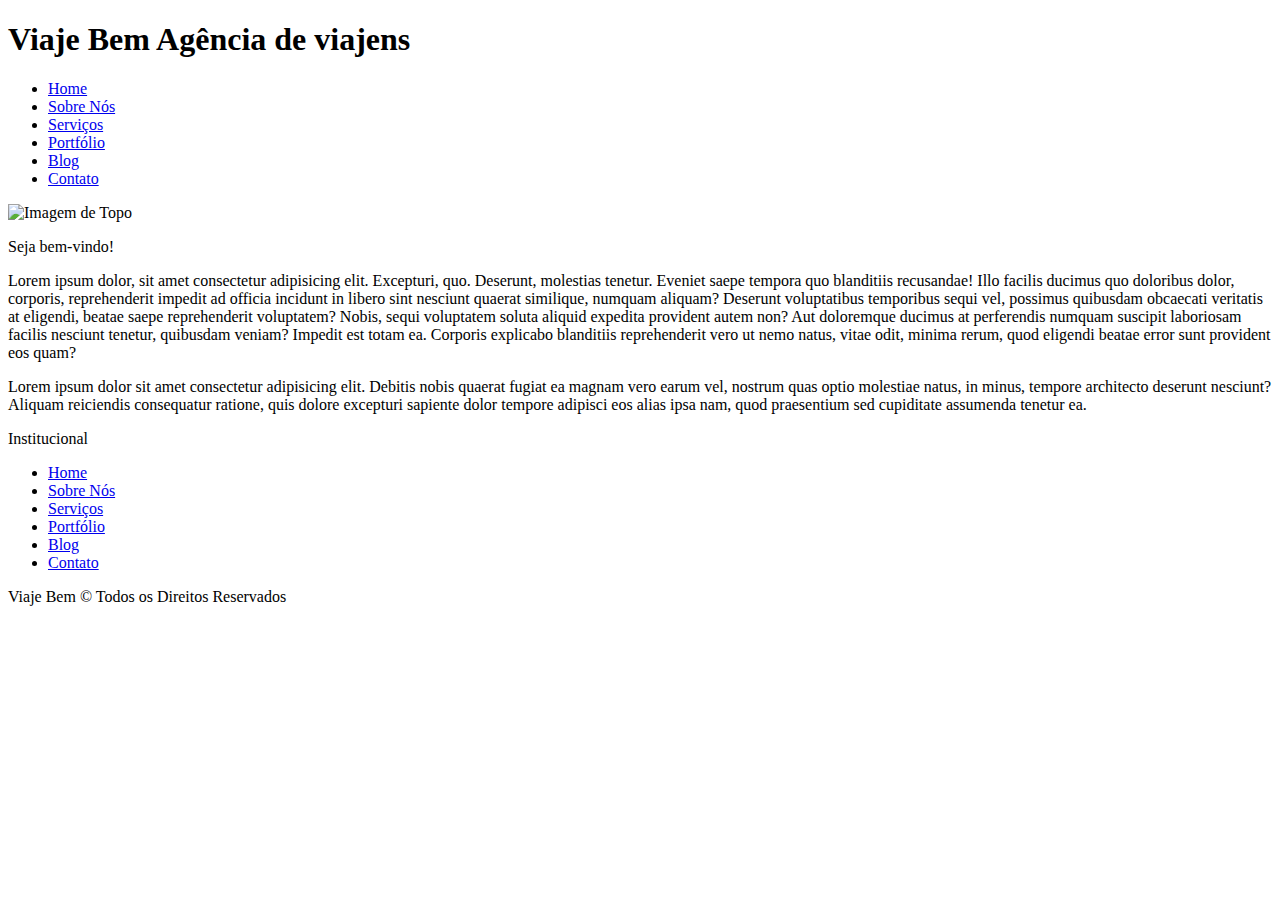
==== index.html @ 993694a4 "Commit inicial master" ====
<!DOCTYPE html>
<html lang="en">
<head>
    <meta charset="UTF-8">
    <meta name="viewport" content="width=device-width, initial-scale=1.0">
    <title>Viaje Bem</title>
</head>
<body>
    <header>
        <div class="title-container">
            <h1>Viaje Bem Agência de viajens</h1>
        </div>
        <div class="nav-container">
            <nav>
                <ul>
                    <li><a href="index.html">Home</a></li>
                    <li><a href="sobre.html">Sobre Nós</a></li>
                    <li><a href="servicos.html">Serviços</a></li>
                    <li><a href="portfolio.html">Portfólio</a></li>
                    <li><a href="blog.html">Blog</a></li>
                    <li><a href="contato.html">Contato</a></li>
                </ul>
            </nav>
        </div>
        <img src="img/topo.jpg" alt="Imagem de Topo" width="750px">
    </header>
    <p>Seja bem-vindo!</p>
    <p>Lorem ipsum dolor, sit amet consectetur adipisicing elit. Excepturi, quo. Deserunt, molestias tenetur. Eveniet saepe tempora quo blanditiis recusandae! Illo facilis ducimus quo doloribus dolor, corporis, reprehenderit impedit ad officia incidunt in libero sint nesciunt quaerat similique, numquam aliquam? Deserunt voluptatibus temporibus sequi vel, possimus quibusdam obcaecati veritatis at eligendi, beatae saepe reprehenderit voluptatem? Nobis, sequi voluptatem soluta aliquid expedita provident autem non? Aut doloremque ducimus at perferendis numquam suscipit laboriosam facilis nesciunt tenetur, quibusdam veniam? Impedit est totam ea. Corporis explicabo blanditiis reprehenderit vero ut nemo natus, vitae odit, minima rerum, quod eligendi beatae error sunt provident eos quam?</p>
    <p>Lorem ipsum dolor sit amet consectetur adipisicing elit. Debitis nobis quaerat fugiat ea magnam vero earum vel, nostrum quas optio molestiae natus, in minus, tempore architecto deserunt nesciunt? Aliquam reiciendis consequatur ratione, quis dolore excepturi sapiente dolor tempore adipisci eos alias ipsa nam, quod praesentium sed cupiditate assumenda tenetur ea.</p>
    <footer>
        <div>
            <p>Institucional</p>
            <ul>
                <li><a href="index.html">Home</a></li>
                <li><a href="sobre.html">Sobre Nós</a></li>
                <li><a href="servicos.html">Serviços</a></li>
                <li><a href="portfolio.html">Portfólio</a></li>
                <li><a href="blog.html">Blog</a></li>
                <li><a href="contato.html">Contato</a></li>
            </ul>
        </div>
        <div>
            <p>Viaje Bem &copy; Todos os Direitos Reservados</p>
        </div>
    </footer>
</body>
</html>
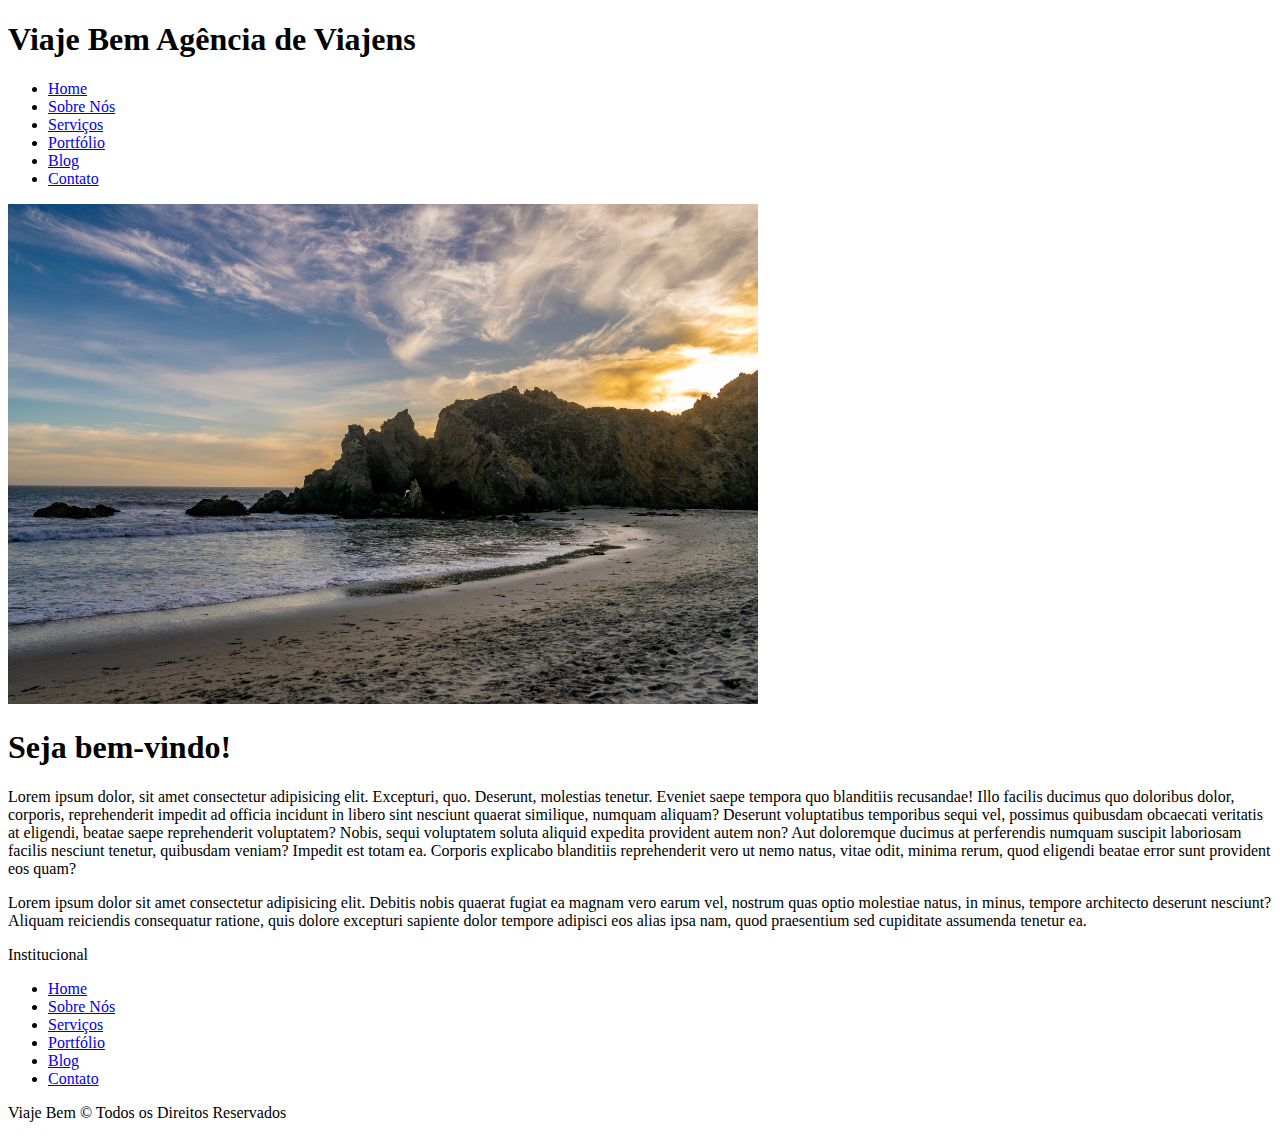
==== commit 90c3c4b4: "Correções Feature 1" ====
--- a/index.html
+++ b/index.html
@@ -1,15 +1,17 @@
 <!DOCTYPE html>
-<html lang="en">
+<html lang="pt-BR">
 <head>
     <meta charset="UTF-8">
     <meta name="viewport" content="width=device-width, initial-scale=1.0">
+    <meta name="description" content="Agência de Viagens">
+    <meta name="keywords" content="Viagens, agência, viajar, férias">
+    <meta name="author" content="Viaje Bem - Agência de Viagens">
     <title>Viaje Bem</title>
 </head>
 <body>
-    <header>
-        <div class="title-container">
-            <h1>Viaje Bem Agência de viajens</h1>
-        </div>
+    <div class="title-container">
+        <h1>Viaje Bem Agência de Viajens</h1>
+    </div>
         <div class="nav-container">
             <nav>
                 <ul>
@@ -24,9 +26,11 @@
         </div>
         <img src="img/topo.jpg" alt="Imagem de Topo" width="750px">
     </header>
-    <p>Seja bem-vindo!</p>
-    <p>Lorem ipsum dolor, sit amet consectetur adipisicing elit. Excepturi, quo. Deserunt, molestias tenetur. Eveniet saepe tempora quo blanditiis recusandae! Illo facilis ducimus quo doloribus dolor, corporis, reprehenderit impedit ad officia incidunt in libero sint nesciunt quaerat similique, numquam aliquam? Deserunt voluptatibus temporibus sequi vel, possimus quibusdam obcaecati veritatis at eligendi, beatae saepe reprehenderit voluptatem? Nobis, sequi voluptatem soluta aliquid expedita provident autem non? Aut doloremque ducimus at perferendis numquam suscipit laboriosam facilis nesciunt tenetur, quibusdam veniam? Impedit est totam ea. Corporis explicabo blanditiis reprehenderit vero ut nemo natus, vitae odit, minima rerum, quod eligendi beatae error sunt provident eos quam?</p>
-    <p>Lorem ipsum dolor sit amet consectetur adipisicing elit. Debitis nobis quaerat fugiat ea magnam vero earum vel, nostrum quas optio molestiae natus, in minus, tempore architecto deserunt nesciunt? Aliquam reiciendis consequatur ratione, quis dolore excepturi sapiente dolor tempore adipisci eos alias ipsa nam, quod praesentium sed cupiditate assumenda tenetur ea.</p>
+    <div>
+        <h1>Seja bem-vindo!</h1>
+        <p>Lorem ipsum dolor, sit amet consectetur adipisicing elit. Excepturi, quo. Deserunt, molestias tenetur. Eveniet saepe tempora quo blanditiis recusandae! Illo facilis ducimus quo doloribus dolor, corporis, reprehenderit impedit ad officia incidunt in libero sint nesciunt quaerat similique, numquam aliquam? Deserunt voluptatibus temporibus sequi vel, possimus quibusdam obcaecati veritatis at eligendi, beatae saepe reprehenderit voluptatem? Nobis, sequi voluptatem soluta aliquid expedita provident autem non? Aut doloremque ducimus at perferendis numquam suscipit laboriosam facilis nesciunt tenetur, quibusdam veniam? Impedit est totam ea. Corporis explicabo blanditiis reprehenderit vero ut nemo natus, vitae odit, minima rerum, quod eligendi beatae error sunt provident eos quam?</p>
+        <p>Lorem ipsum dolor sit amet consectetur adipisicing elit. Debitis nobis quaerat fugiat ea magnam vero earum vel, nostrum quas optio molestiae natus, in minus, tempore architecto deserunt nesciunt? Aliquam reiciendis consequatur ratione, quis dolore excepturi sapiente dolor tempore adipisci eos alias ipsa nam, quod praesentium sed cupiditate assumenda tenetur ea.</p>    
+    </div>
     <footer>
         <div>
             <p>Institucional</p>
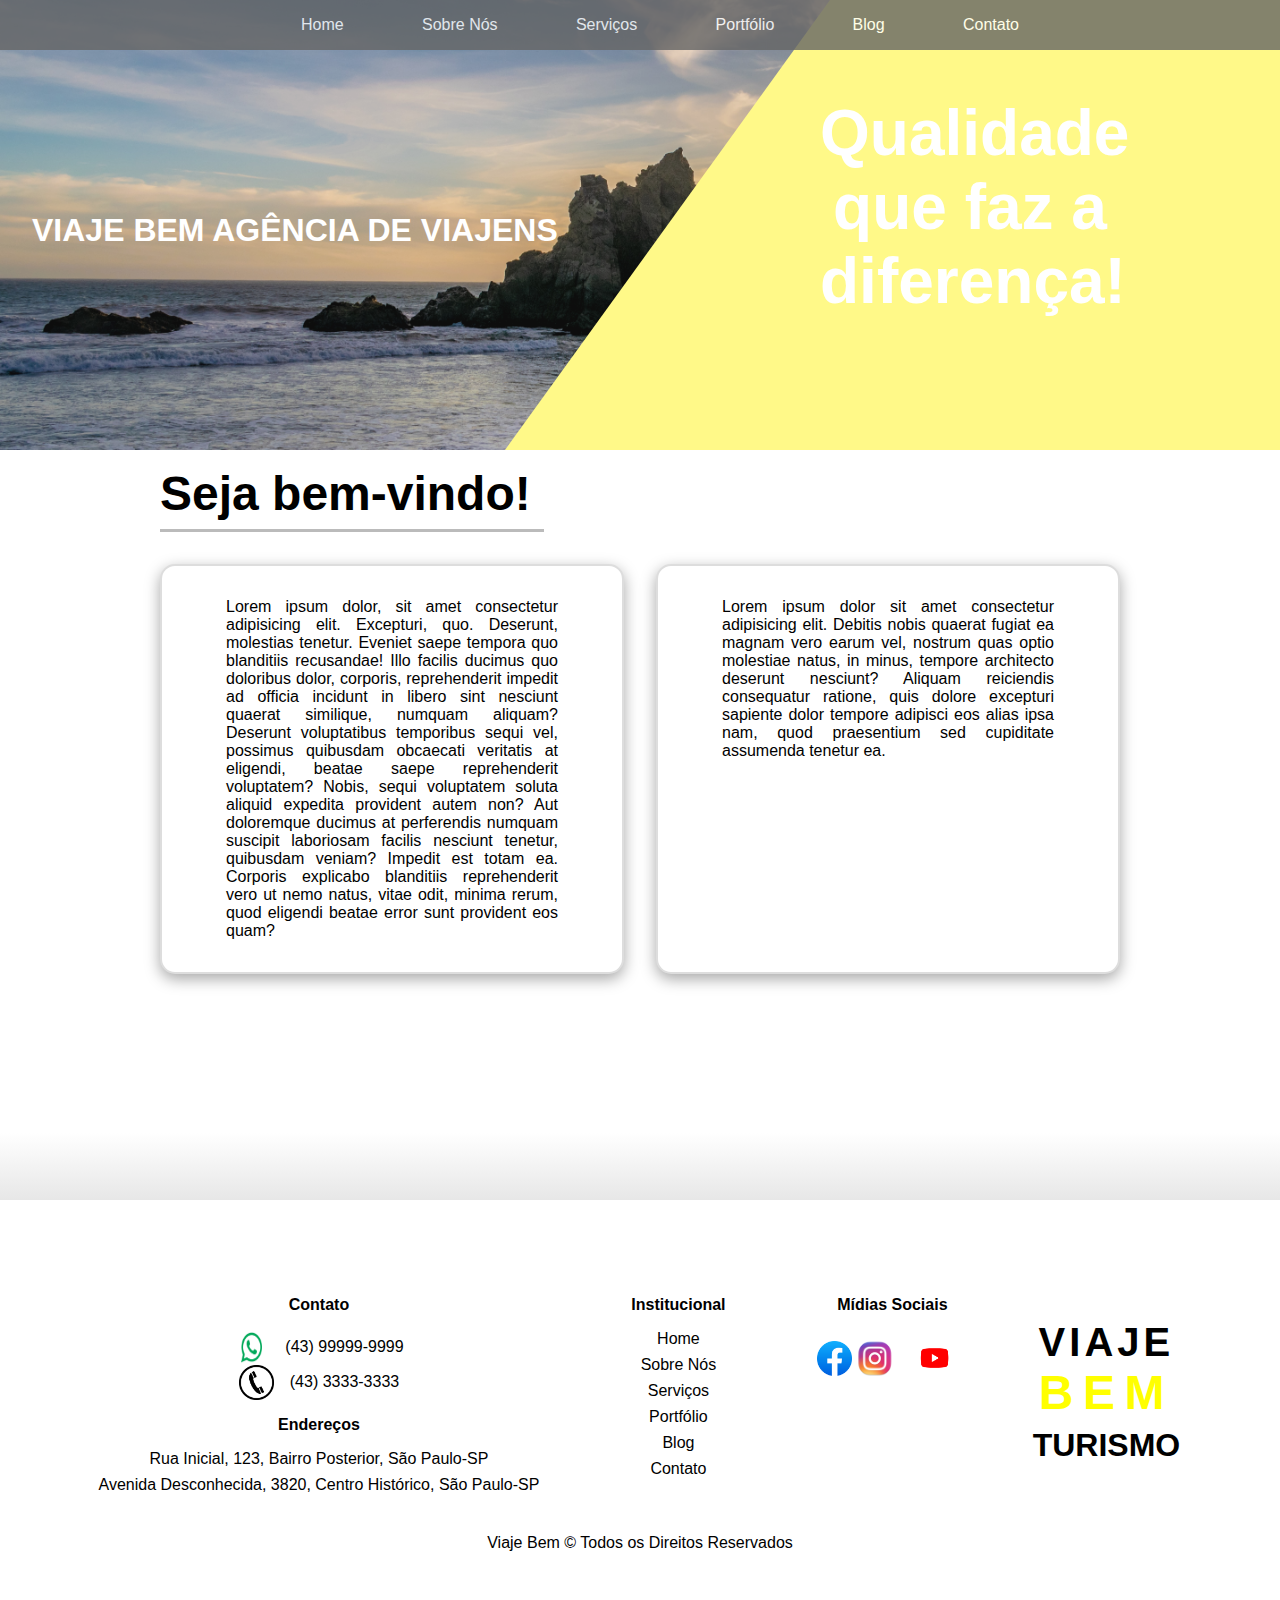
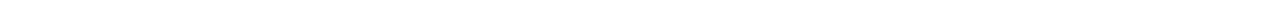
==== commit 518defb3: "Alterações de Layout" ====
--- a/index.html
+++ b/index.html
@@ -7,43 +7,87 @@
     <meta name="keywords" content="Viagens, agência, viajar, férias">
     <meta name="author" content="Viaje Bem - Agência de Viagens">
     <title>Viaje Bem</title>
+    <link rel="stylesheet" href="css/styles.css">
 </head>
 <body>
-    <div class="title-container">
-        <h1>Viaje Bem Agência de Viajens</h1>
-    </div>
-        <div class="nav-container">
-            <nav>
-                <ul>
-                    <li><a href="index.html">Home</a></li>
-                    <li><a href="sobre.html">Sobre Nós</a></li>
-                    <li><a href="servicos.html">Serviços</a></li>
-                    <li><a href="portfolio.html">Portfólio</a></li>
-                    <li><a href="blog.html">Blog</a></li>
-                    <li><a href="contato.html">Contato</a></li>
-                </ul>
-            </nav>
+    <header>
+        <div class="top-image-container">
+            <div class="title-container">
+                <h1>Viaje Bem Agência de Viajens</h1>
+            </div>
+            <div class="nav-container">
+                <nav>
+                    <ul>
+                        <li><a href="index.html" class="nav-link">Home</a></li>
+                        <li><a href="sobre.html" class="nav-link">Sobre Nós</a></li>
+                        <li><a href="servicos.html" class="nav-link">Serviços</a></li>
+                        <li><a href="portfolio.html" class="nav-link">Portfólio</a></li>
+                        <li><a href="blog.html" class="nav-link">Blog</a></li>
+                        <li><a href="contato.html" class="nav-link">Contato</a></li>
+                    </ul>
+                </nav>
+            </div>
+            <img src="img/topo.jpg" alt="Imagem de Topo" class="top-image">
+            <div class="animated-background"></div>
+            <p class="top-image-animated-text">Qualidade que faz a diferença!</p>
         </div>
-        <img src="img/topo.jpg" alt="Imagem de Topo" width="750px">
     </header>
-    <div>
-        <h1>Seja bem-vindo!</h1>
-        <p>Lorem ipsum dolor, sit amet consectetur adipisicing elit. Excepturi, quo. Deserunt, molestias tenetur. Eveniet saepe tempora quo blanditiis recusandae! Illo facilis ducimus quo doloribus dolor, corporis, reprehenderit impedit ad officia incidunt in libero sint nesciunt quaerat similique, numquam aliquam? Deserunt voluptatibus temporibus sequi vel, possimus quibusdam obcaecati veritatis at eligendi, beatae saepe reprehenderit voluptatem? Nobis, sequi voluptatem soluta aliquid expedita provident autem non? Aut doloremque ducimus at perferendis numquam suscipit laboriosam facilis nesciunt tenetur, quibusdam veniam? Impedit est totam ea. Corporis explicabo blanditiis reprehenderit vero ut nemo natus, vitae odit, minima rerum, quod eligendi beatae error sunt provident eos quam?</p>
-        <p>Lorem ipsum dolor sit amet consectetur adipisicing elit. Debitis nobis quaerat fugiat ea magnam vero earum vel, nostrum quas optio molestiae natus, in minus, tempore architecto deserunt nesciunt? Aliquam reiciendis consequatur ratione, quis dolore excepturi sapiente dolor tempore adipisci eos alias ipsa nam, quod praesentium sed cupiditate assumenda tenetur ea.</p>    
+    <div class="main-content">
+        <div class="container">
+            <div class="page-title-container">
+                <h1 class="page-title">Seja bem-vindo!</h1>
+                <div class="page-title-border"></div>
+            </div>
+            <div class="content-card-container">
+                <div class="content-card">
+                    <p class="text-content">Lorem ipsum dolor, sit amet consectetur adipisicing elit. Excepturi, quo. Deserunt, molestias tenetur. Eveniet saepe tempora quo blanditiis recusandae! Illo facilis ducimus quo doloribus dolor, corporis, reprehenderit impedit ad officia incidunt in libero sint nesciunt quaerat similique, numquam aliquam? Deserunt voluptatibus temporibus sequi vel, possimus quibusdam obcaecati veritatis at eligendi, beatae saepe reprehenderit voluptatem? Nobis, sequi voluptatem soluta aliquid expedita provident autem non? Aut doloremque ducimus at perferendis numquam suscipit laboriosam facilis nesciunt tenetur, quibusdam veniam? Impedit est totam ea. Corporis explicabo blanditiis reprehenderit vero ut nemo natus, vitae odit, minima rerum, quod eligendi beatae error sunt provident eos quam?</p>
+                </div>
+                <div class="content-card">
+                    <p class="text-content">Lorem ipsum dolor sit amet consectetur adipisicing elit. Debitis nobis quaerat fugiat ea magnam vero earum vel, nostrum quas optio molestiae natus, in minus, tempore architecto deserunt nesciunt? Aliquam reiciendis consequatur ratione, quis dolore excepturi sapiente dolor tempore adipisci eos alias ipsa nam, quod praesentium sed cupiditate assumenda tenetur ea.</p>  
+                </div>
+            </div>
+        </div>
     </div>
     <footer>
-        <div>
-            <p>Institucional</p>
-            <ul>
-                <li><a href="index.html">Home</a></li>
-                <li><a href="sobre.html">Sobre Nós</a></li>
-                <li><a href="servicos.html">Serviços</a></li>
-                <li><a href="portfolio.html">Portfólio</a></li>
-                <li><a href="blog.html">Blog</a></li>
-                <li><a href="contato.html">Contato</a></li>
-            </ul>
+        <div class="footer-top-section">
+            <div class="footer-company-info">
+                <p class="footer-info-title"><a href="contato.html" class="footer-link">Contato</a></p>
+                <div class="footer-info-container">
+                    <img src="img/social-media-logos/whatsapp_small_logo.png" alt="Logotipo Whatsapp">
+                    <p class="footer-info-text"><span>(43) 99999-9999</span></p>
+                </div>
+                <div class="footer-info-container">
+                    <img src="img/icons/phone.jpg" alt="Logotipo Telefone">
+                    <p class="footer-info-text"><span>(43) 3333-3333</span></p>
+                </div>
+                <p class="footer-info-title">Endereços</p>
+                <p class="footer-info-text">Rua Inicial, 123, Bairro Posterior, São Paulo-SP</p>
+                <p class="footer-info-text">Avenida Desconhecida, 3820, Centro Histórico, São Paulo-SP</p>
+            </div>
+            <div class="footer-links-container">
+                <p class="footer-links-title"><a href="sobre.html" class="footer-link">Institucional</a></p>
+                <ul>
+                    <li><a href="index.html" class="footer-link">Home</a></li>
+                    <li><a href="sobre.html" class="footer-link">Sobre Nós</a></li>
+                    <li><a href="servicos.html" class="footer-link">Serviços</a></li>
+                    <li><a href="portfolio.html" class="footer-link">Portfólio</a></li>
+                    <li><a href="blog.html" class="footer-link">Blog</a></li>
+                    <li><a href="contato.html" class="footer-link">Contato</a></li>
+                </ul>
+            </div>
+            <div class="footer-social-links-container">
+                <p class="footer-links-title">Mídias Sociais</p>
+                <div class="social-links-container">
+                    <a href="#"><img src="img/social-media-logos/facebook_small_logo.png" alt="Logo Facebook" width="35px"></a>
+                    <a href="#"><img src="img/social-media-logos/instagram_small_logo.png" alt="Logo Instagram" width="45px"></a>
+                    <a href="#"><img src="img/social-media-logos/youtube_small_logo.png" alt="Logo Youtube" width="75px"></a>
+                </div>
+            </div>
+            <div class="footer-extra-container">
+                <a href="index.html" class="footer-company-link"><p class="footer-company-name">Viaje <br/><span class="company-name-small-space">Bem</span><br/><span class="company-name-spaced">Turismo</span></p></a>
+            </div>
         </div>
-        <div>
+        <div class="copyright-container">
             <p>Viaje Bem &copy; Todos os Direitos Reservados</p>
         </div>
     </footer>
--- a/css/styles.css
+++ b/css/styles.css
@@ -0,0 +1,367 @@
+html,
+body {
+    margin: 0 auto;
+    padding: 0;
+    width: 100%;
+    font-family: Verdana, Geneva, Tahoma, sans-serif;
+    overflow-x: hidden;
+}
+
+::-webkit-scrollbar {
+    width: 11px;
+}
+
+::-webkit-scrollbar-track {
+    background: #e3e3e3; 
+}
+
+::-webkit-scrollbar-thumb {
+    border-radius: 15px;
+    background: rgb(255, 255, 0); 
+}
+
+::-webkit-scrollbar-thumb:hover {
+    background: rgb(255, 255, 127); 
+}
+
+.title-container {
+    position: absolute;
+    margin: 0 auto;
+    background-color: transparent;
+    min-height: 100px;
+    top: 40%;
+    z-index: 1;
+}
+
+.title-container h1 {
+    margin: 0;
+    padding: 1em;
+    color: #fff;
+    text-transform: uppercase;
+}
+
+.nav-container {
+    width: 100%;
+    height: auto;
+}
+
+.nav-container nav {
+    width: 100%;
+    position: fixed;
+    background-color: #666;
+    opacity: 80%;
+    z-index: 1;
+    animation: 1s ease-out 0s 1 slideInFromTop;
+}
+
+@keyframes slideInFromTop {
+    0% {
+        transform: translateY(-100%);
+    }
+    100% {
+        transform: translateY(0);
+    }
+}
+
+.nav-container nav ul {
+    max-width: 750px;
+    min-height: 50px;
+    margin: 0 auto;
+    list-style: none;
+    display: flex;
+    justify-content: space-between;
+    align-items: center;
+}
+
+.nav-link,
+.footer-link {
+    text-decoration: none;
+    color: #fff;
+    transition: all .5s;
+    margin: 0 1em;
+}
+
+.nav-link:hover,
+.footer-link:hover {
+    color: #ccc;
+}
+
+.top-image-container {
+    position: relative;
+    width: 100%;
+    max-height: 450px;
+    overflow: hidden;
+}
+
+.top-image-container:hover .top-image-animated-text{
+    color: #fff;
+    opacity: 100%;
+    transition: all 1.5s;
+    right: 2.5em;
+}
+
+.animated-background {
+    height: 450px;
+    width: 450px;
+    position: absolute;
+    top: 0;
+    right: -100%;
+    width: 450px;
+	height: 0;
+	border-left: 325px solid transparent;
+	border-bottom: 450px solid #fff988;
+    transition-property: right;
+    transition-duration: 1s;
+}
+
+.arrow-down {
+    width: 0; 
+    height: 0; 
+    border-left: 20px solid transparent;
+    border-right: 20px solid transparent;
+    
+    border-top: 20px solid #f00;
+  }
+
+.top-image-container:hover .animated-background {
+    right: 0;
+}
+
+.top-image {
+    width: 100%;
+    height: 550px;
+    opacity: 95%;
+    object-fit: cover;
+    object-position: center;
+    position: relative;
+    transition-property: height;
+    transition-duration: 1s;
+}
+
+.top-image-container:hover .top-image {
+    height: 450px;
+    transition-delay: 0.4s;
+}
+
+.top-image-animated-text {
+    position: absolute;
+    top: 0.5em;
+    right: -5em;
+    color: #eee;
+    font-size: 4rem;
+    font-weight: bold;
+    width: 300px;
+    text-align: center;
+    opacity: 0;
+}
+
+.main-content {
+    min-height: 750px;
+    background: linear-gradient(0deg, rgba(78,78,78,1) 0%, rgba(231,231,231,1) 0%, rgba(255,255,255,1) 9%);
+}
+
+.container {
+    width: 75%;
+    min-height: 300px;
+    margin: 0 auto;
+    padding: 1em 2em;
+}
+
+.page-title-border {
+    width: 40%;
+    margin-top: 0.5em;
+    margin-bottom: 2em;
+    border-top: 3px solid #bbb;
+    animation: 1.4s ease-out 0s 1 slideInFromLeftPageTitle;
+}
+
+@keyframes slideInFromLeftPageTitle {
+    0% {
+        width: 0;
+    }
+    100% {
+        width: 40%;
+    }
+}
+
+.page-title {
+    display: inline-block;
+    font-size: 3rem;
+    margin-top: 0;
+    margin-bottom: 0;
+    transition: ease-out 1s;
+}
+
+.page-title:hover {
+    color: #666;
+    animation: 0.5s ease-out 0s 1 shakeIt;
+}
+
+@keyframes shakeIt {
+    0% {
+        transform: rotateZ(0deg);
+    }
+    25% {
+        transform: rotateZ(-1deg);
+    }
+    50% {
+        transform: rotateZ(1deg);
+    }
+    75% {
+        transform: rotateZ(-1deg);
+    }
+    100% {
+        transform: rotateZ(0deg);
+    }
+}
+
+.content-card-container {
+    display: grid;
+    grid-template-columns: 1fr 1fr;
+    column-gap: 2em;
+}
+
+.content-card {
+    padding: 1em 2em;
+    background-color: #fff;
+    border: 2px solid #ddd;
+    border-radius: 15px;
+    box-shadow: rgba(0, 0, 0, 0.35) 0px 5px 15px;
+    transition: all 1s;
+}
+
+.content-card:hover {
+    scale: 1.2;
+}
+
+.text-content {
+    padding: 0 2em;
+    text-align: justify;
+}
+
+footer {
+    width: 100%;
+    min-height: 250px;
+    background-color: #fff;
+    padding-top: 0.5em;
+    padding-top: 5em;
+    margin-bottom: 2em;
+}
+
+.footer-top-section {
+    display: flex;
+    justify-content: center;
+}
+
+.footer-info-text {
+    color: #000;
+    margin: 0.5em 0;
+    transition: all .5s;
+}
+
+.footer-info-text:hover {
+    color: #ccc;
+}
+
+.footer-links-container,
+.footer-company-info,
+.footer-extra-container,
+.footer-social-links-container {
+    min-width: 150px;
+    text-align: center;
+    margin: 0 2em;
+}
+
+.footer-info-container {
+    display: flex;
+    justify-content: center;
+}
+
+.footer-info-container img {
+    margin-right: 1em;
+    width: 35px;
+    height: 35px;
+}
+
+.footer-links-container ul {
+    list-style: none;
+    padding: 0;
+}
+
+.footer-links-container ul li {
+    margin: 0.5em 0;
+}
+
+.footer-links-title,
+.footer-info-title {
+    font-weight: bold;
+    color: #000;
+    transition: all .5s;
+}
+
+.footer-link {
+    color: #000;
+}
+
+.footer-links-title:hover {
+    color: #ccc;
+}
+
+.social-links-container {
+    display: flex;
+    align-items: center;
+    max-width: 150px;
+}
+
+.social-links-container a {
+    height: 100%;
+}
+
+.social-links-container a img {
+    object-fit: scale-down;
+}
+
+.footer-extra-container {
+    text-align: center;
+}
+
+.footer-company-link {
+    text-decoration: none;
+    color: #000;
+}
+
+.footer-company-name {
+    font-weight: bold;
+    font-size: 2.5rem;
+    text-transform: uppercase;
+    letter-spacing: 0.1em;
+    text-align: center;
+}
+
+.company-name-small-space {
+    font-size: 3rem;
+    letter-spacing: 0.2em;
+    color: rgb(255, 255, 0);
+}
+
+.company-name-small-space:hover {
+    transition: all 0.3s ease-out;
+    color: rgb(255, 255, 145);
+}
+
+.company-name-spaced {
+    letter-spacing: 0;
+    font-size: 0.8em;
+}
+
+.copyright-container {
+    width: 100%;
+    height: 75px;
+    display: flex;
+    align-items: center;
+    justify-content: center;
+}
+
+.spaced-container {
+    padding-bottom: 6em;
+}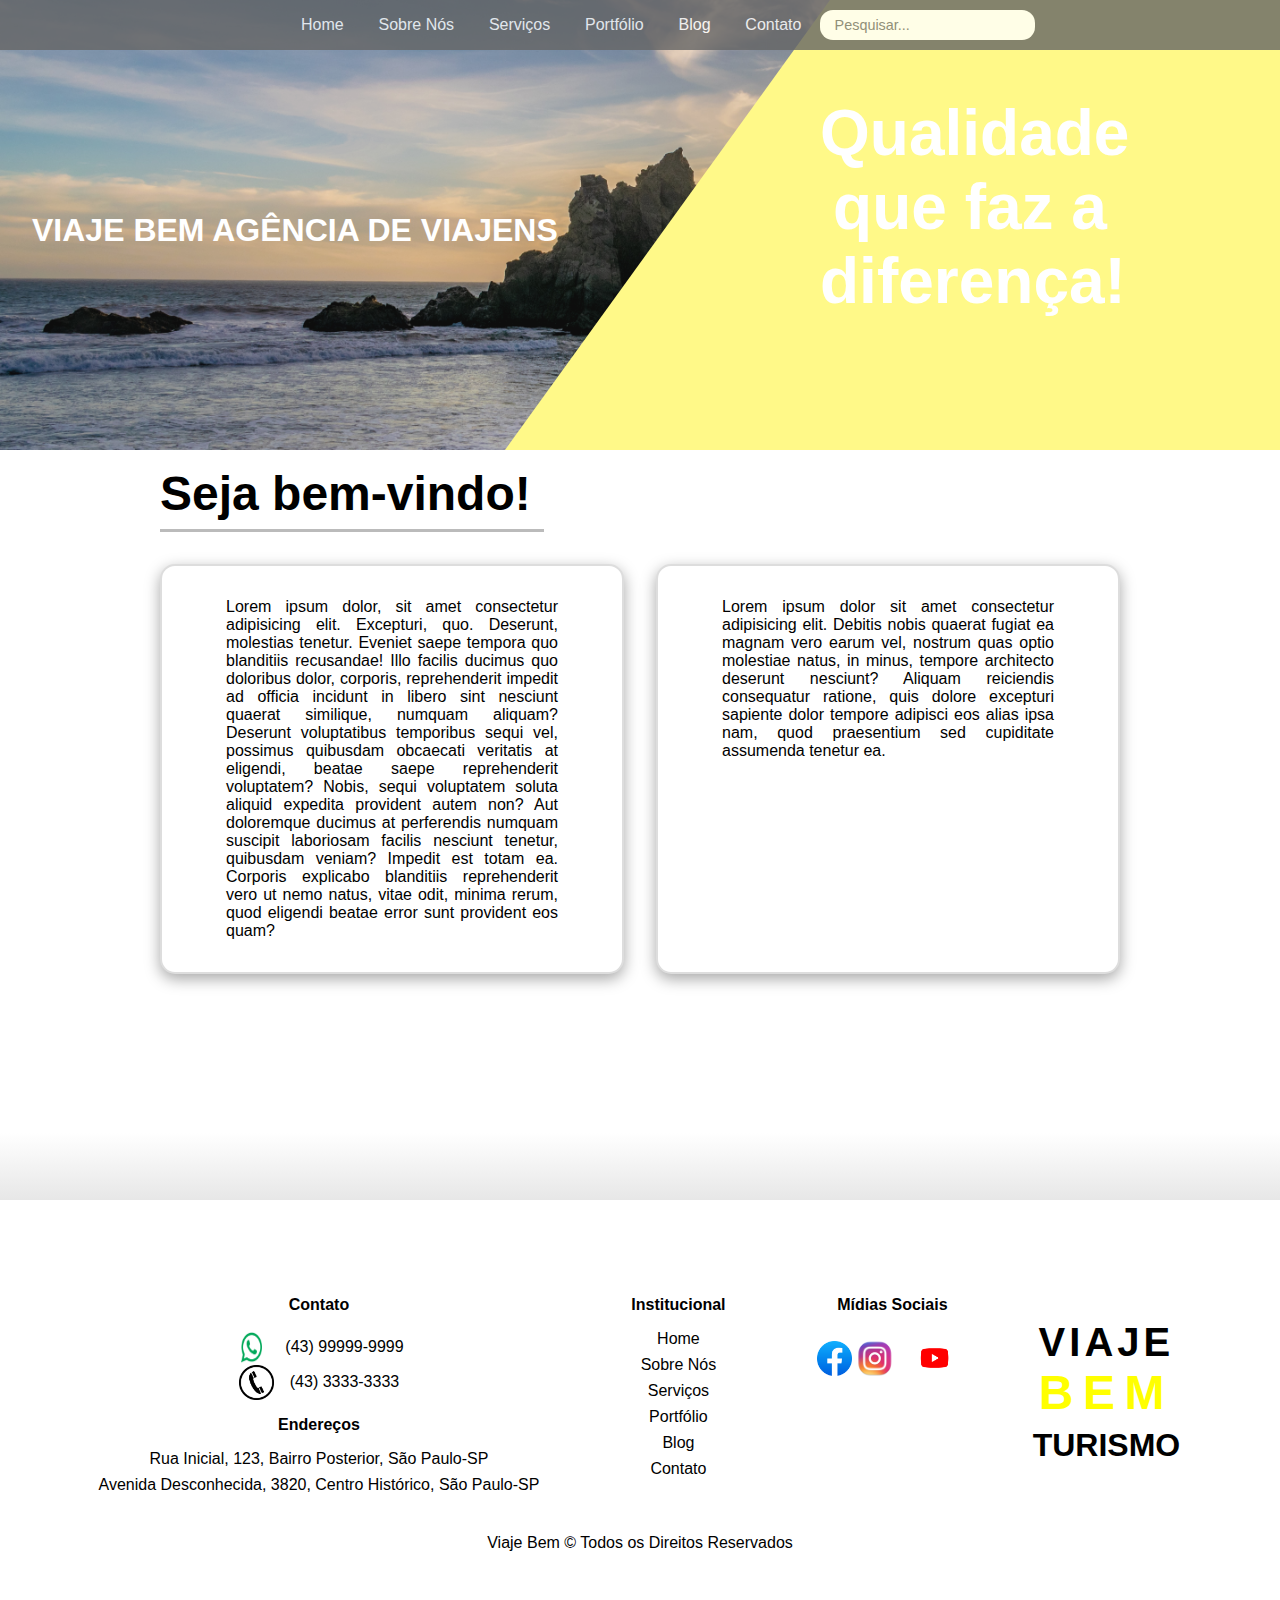
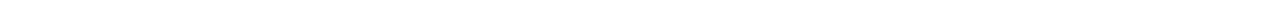
==== commit 2537e688: "Search bar added to Top in all pages" ====
--- a/index.html
+++ b/index.html
@@ -24,6 +24,9 @@
                         <li><a href="portfolio.html" class="nav-link">Portfólio</a></li>
                         <li><a href="blog.html" class="nav-link">Blog</a></li>
                         <li><a href="contato.html" class="nav-link">Contato</a></li>
+                        <form action="">
+                            <li><input type="text" placeholder="Pesquisar..." class="search-input"></li>
+                        </form>
                     </ul>
                 </nav>
             </div>
--- a/css/styles.css
+++ b/css/styles.css
@@ -1,3 +1,21 @@
+:root{
+    --dark-gray: #aaa;
+    --light-dark-gray: #bbb;
+    --gray: #ccc;
+    --light-gray: #ddd;
+    --very-light-gray: #eee;
+    --white: #fff;
+    --very-dark-gray: #666;
+    --darker-gray: #444;
+    --yellow: rgb(255, 255, 0);
+    --dark-yellow: rgb(236, 236, 40);
+    --light-yellow: rgb(255, 255, 127);
+    --very-light-yellow: #fff988;
+    --black: #000;
+    --red: #f00;
+    --scrollbar-gray: #e3e3e3;
+}
+
 html,
 body {
     margin: 0 auto;
@@ -12,16 +30,16 @@
 }
 
 ::-webkit-scrollbar-track {
-    background: #e3e3e3; 
+    background: var(--scrollbar-gray); 
 }
 
 ::-webkit-scrollbar-thumb {
     border-radius: 15px;
-    background: rgb(255, 255, 0); 
+    background: var(--yellow); 
 }
 
 ::-webkit-scrollbar-thumb:hover {
-    background: rgb(255, 255, 127); 
+    background: var(--light-yellow); 
 }
 
 .title-container {
@@ -36,7 +54,7 @@
 .title-container h1 {
     margin: 0;
     padding: 1em;
-    color: #fff;
+    color: var(--white);
     text-transform: uppercase;
 }
 
@@ -48,7 +66,7 @@
 .nav-container nav {
     width: 100%;
     position: fixed;
-    background-color: #666;
+    background-color: var(--very-dark-gray);
     opacity: 80%;
     z-index: 1;
     animation: 1s ease-out 0s 1 slideInFromTop;
@@ -76,14 +94,25 @@
 .nav-link,
 .footer-link {
     text-decoration: none;
-    color: #fff;
+    color: var(--white);
     transition: all .5s;
     margin: 0 1em;
 }
 
 .nav-link:hover,
 .footer-link:hover {
-    color: #ccc;
+    color: var(--gray);
+}
+
+.search-input {
+    padding: 0.5em 1em;
+    font-size: 0.9rem;
+    border-radius: 13px;
+    border: none;
+}
+
+.search-input:focus {
+    outline-color: var(--yellow);
 }
 
 .top-image-container {
@@ -94,7 +123,7 @@
 }
 
 .top-image-container:hover .top-image-animated-text{
-    color: #fff;
+    color: var(--white);
     opacity: 100%;
     transition: all 1.5s;
     right: 2.5em;
@@ -109,7 +138,7 @@
     width: 450px;
 	height: 0;
 	border-left: 325px solid transparent;
-	border-bottom: 450px solid #fff988;
+	border-bottom: 450px solid var(--very-light-yellow);
     transition-property: right;
     transition-duration: 1s;
 }
@@ -120,7 +149,7 @@
     border-left: 20px solid transparent;
     border-right: 20px solid transparent;
     
-    border-top: 20px solid #f00;
+    border-top: 20px solid var(--red);
   }
 
 .top-image-container:hover .animated-background {
@@ -147,7 +176,7 @@
     position: absolute;
     top: 0.5em;
     right: -5em;
-    color: #eee;
+    color: var(--very-light-gray);
     font-size: 4rem;
     font-weight: bold;
     width: 300px;
@@ -171,7 +200,7 @@
     width: 40%;
     margin-top: 0.5em;
     margin-bottom: 2em;
-    border-top: 3px solid #bbb;
+    border-top: 3px solid var(--light-dark-gray);
     animation: 1.4s ease-out 0s 1 slideInFromLeftPageTitle;
 }
 
@@ -193,7 +222,7 @@
 }
 
 .page-title:hover {
-    color: #666;
+    color: var(--very-dark-gray);
     animation: 0.5s ease-out 0s 1 shakeIt;
 }
 
@@ -223,8 +252,8 @@
 
 .content-card {
     padding: 1em 2em;
-    background-color: #fff;
-    border: 2px solid #ddd;
+    background-color: var(--white);
+    border: 2px solid var(--light-gray);
     border-radius: 15px;
     box-shadow: rgba(0, 0, 0, 0.35) 0px 5px 15px;
     transition: all 1s;
@@ -242,7 +271,7 @@
 footer {
     width: 100%;
     min-height: 250px;
-    background-color: #fff;
+    background-color: var(--white);
     padding-top: 0.5em;
     padding-top: 5em;
     margin-bottom: 2em;
@@ -254,13 +283,13 @@
 }
 
 .footer-info-text {
-    color: #000;
+    color: var(--black);
     margin: 0.5em 0;
     transition: all .5s;
 }
 
 .footer-info-text:hover {
-    color: #ccc;
+    color: var(--gray);
 }
 
 .footer-links-container,
@@ -295,16 +324,16 @@
 .footer-links-title,
 .footer-info-title {
     font-weight: bold;
-    color: #000;
+    color: var(--black);
     transition: all .5s;
 }
 
 .footer-link {
-    color: #000;
+    color: var(--black);
 }
 
 .footer-links-title:hover {
-    color: #ccc;
+    color: var(--gray);
 }
 
 .social-links-container {
@@ -327,7 +356,7 @@
 
 .footer-company-link {
     text-decoration: none;
-    color: #000;
+    color: var(--black);
 }
 
 .footer-company-name {
@@ -341,12 +370,12 @@
 .company-name-small-space {
     font-size: 3rem;
     letter-spacing: 0.2em;
-    color: rgb(255, 255, 0);
+    color: var(--yellow);
 }
 
 .company-name-small-space:hover {
     transition: all 0.3s ease-out;
-    color: rgb(255, 255, 145);
+    color: var(--very-light-yellow);
 }
 
 .company-name-spaced {
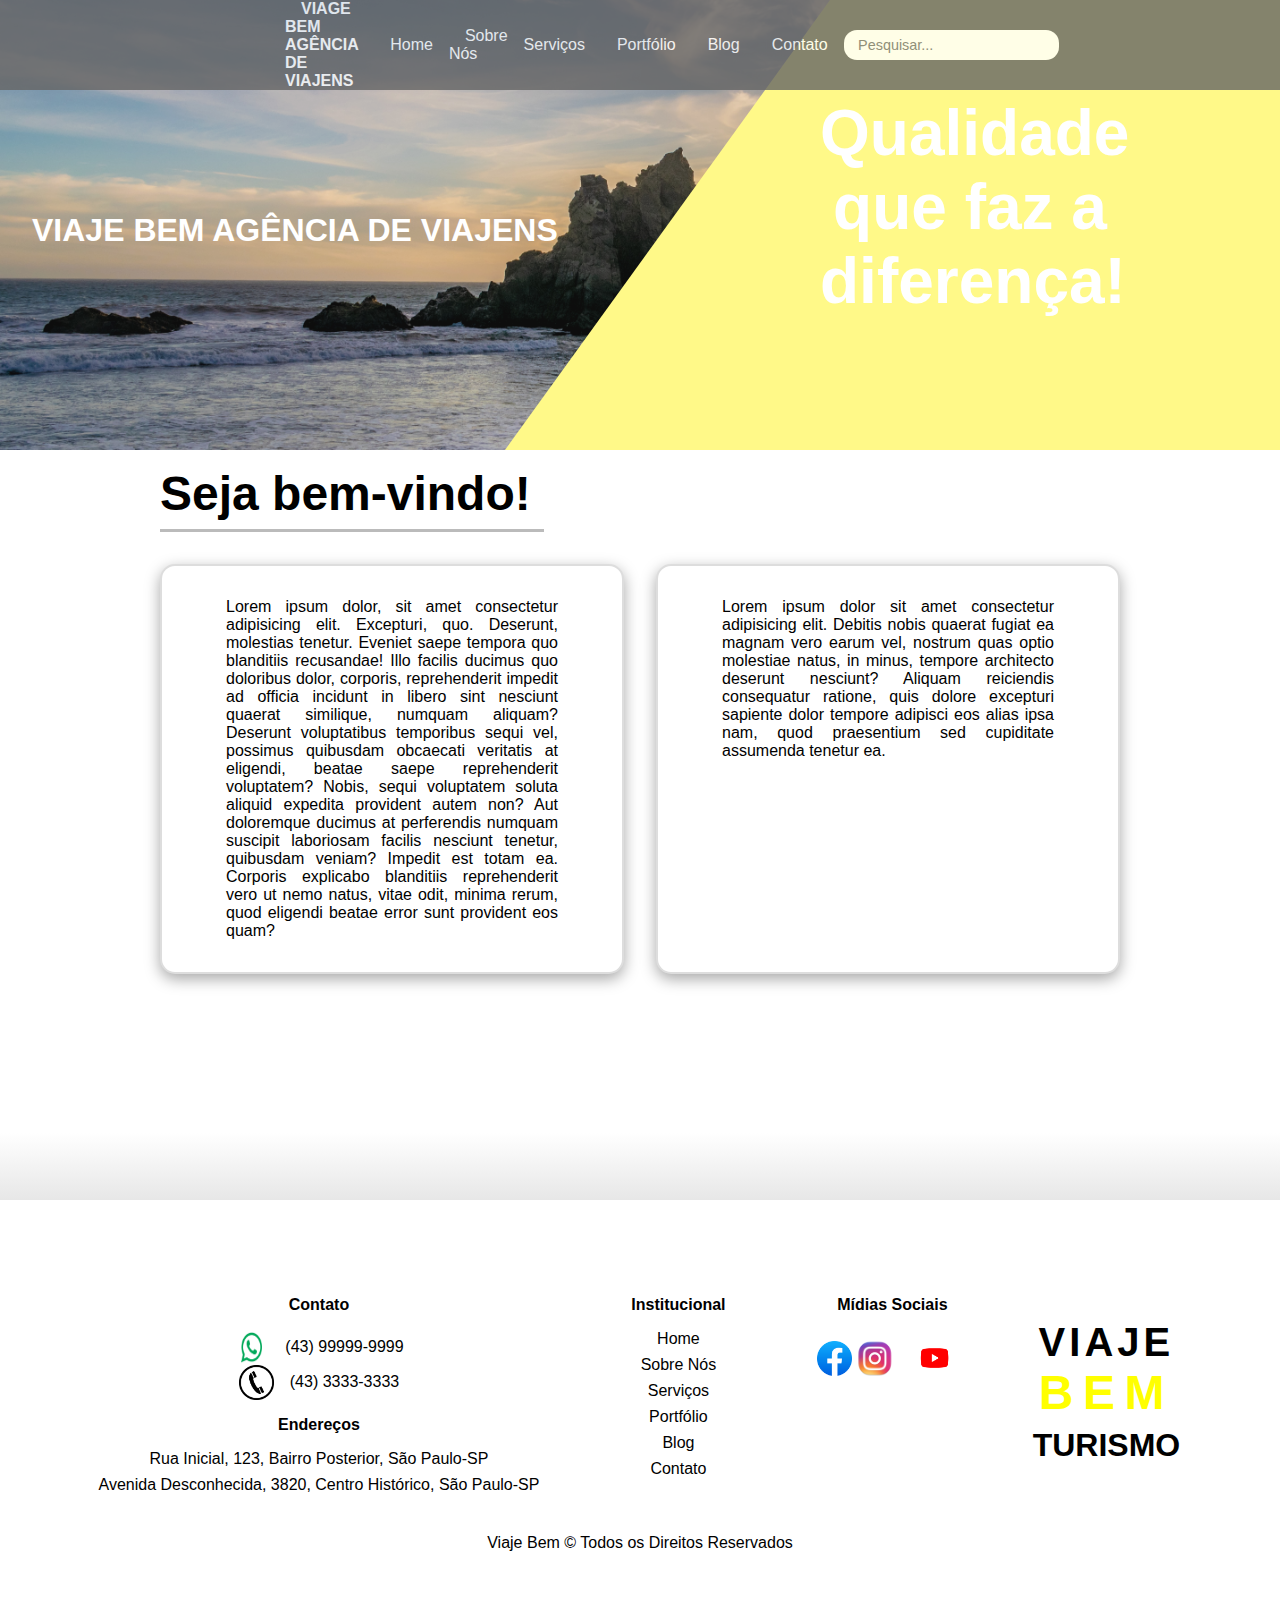
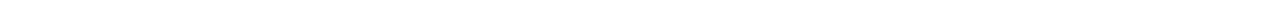
==== commit c67f2883: "Added responsivity to the index page" ====
--- a/index.html
+++ b/index.html
@@ -18,6 +18,7 @@
             <div class="nav-container">
                 <nav>
                     <ul>
+                        <li><a href="index.html" class="nav-link-title">Viage Bem Agência de Viajens</a></li>
                         <li><a href="index.html" class="nav-link">Home</a></li>
                         <li><a href="sobre.html" class="nav-link">Sobre Nós</a></li>
                         <li><a href="servicos.html" class="nav-link">Serviços</a></li>
--- a/css/styles.css
+++ b/css/styles.css
@@ -92,6 +92,7 @@
 }
 
 .nav-link,
+.nav-link-title,
 .footer-link {
     text-decoration: none;
     color: var(--white);
@@ -102,6 +103,11 @@
 .nav-link:hover,
 .footer-link:hover {
     color: var(--gray);
+}
+
+.nav-link-title {
+    text-transform: uppercase;
+    font-weight: bold;
 }
 
 .search-input {
@@ -393,4 +399,61 @@
 
 .spaced-container {
     padding-bottom: 6em;
+}
+
+/* Responsividade */
+
+@media only screen and (max-width: 1199px) {
+    .animated-background {
+        display: none;
+    }
+
+    .top-image-animated-text {
+        display: none;
+    }
+
+    .title-container {
+        width: 100%;
+        text-align: center;
+    }
+}
+
+@media only screen and (max-width: 800px) {
+
+    .nav-container nav {
+        opacity: 100%;
+        position: relative;
+    }
+
+    .nav-container nav ul {
+        flex-direction: column;
+        padding: 0;
+    }
+
+    .nav-container nav ul li {
+        padding: 1em 0;
+    }
+
+    .top-image {
+        display: none;
+    }
+    
+    .footer-top-section {
+        flex-direction: column;
+    }
+
+    .social-links-container {
+        max-width: 100%;
+        justify-content: center;
+    }
+}
+
+@media only screen and (max-width: 650px) {
+
+    .content-card-container {
+        grid-template-rows: auto;
+        grid-template-columns: 1fr;
+        row-gap: 2em;
+        padding-bottom: 6em;
+    }
 }